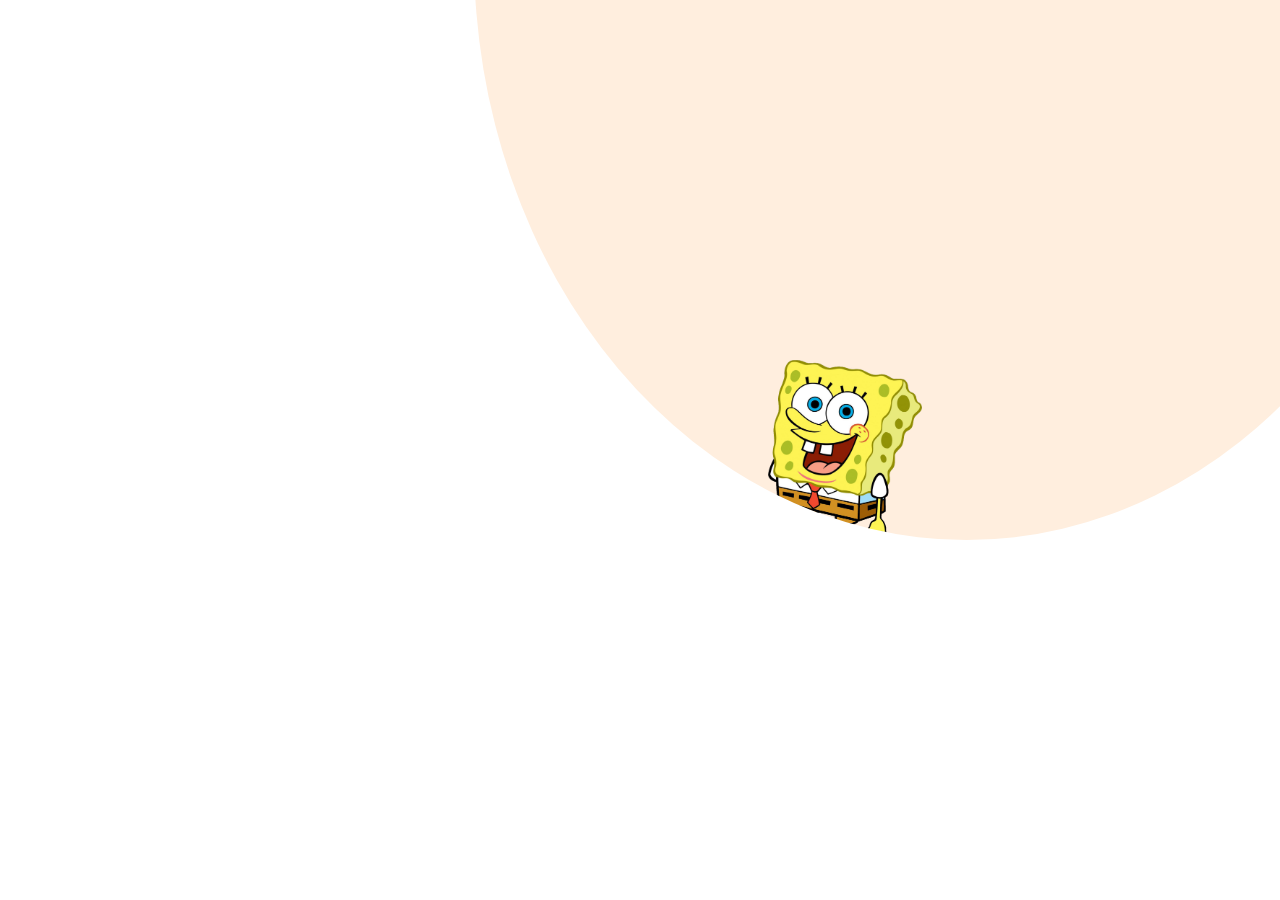
==== layout/foodSpin/index.html @ 6172d0fb "spongebob done" ====
<!DOCTYPE html>
<html lang="en">
<head>
    <meta charset="UTF-8">
    <meta http-equiv="X-UA-Compatible" content="IE=edge">
    <meta name="viewport" content="width=device-width, initial-scale=1.0">
    <link rel="stylesheet" href="style.css">
    <title>foodSpin</title>
</head>
<body>
    <div id="container" >
        <div class="backgroundLayer1"></div>
        <div class="backgroundLayer2"></div>
        <div class="elem1">
            <img src="img/spongebob.png" alt="">
        </div>
    </div>
</body>
</html>
---- layout/foodSpin/style.css ----
body{
  margin:0;
  padding:0;
}
#container{
  margin:0;
  padding:0;
  width: 100%;
  height: 100vh;
  background: #FFEEDE;
  display: flex;
}
.backgroundLayer1{
  width: 30%;
  height: 100vh;
  background:#fff;
  z-index:3;
}
.backgroundLayer2{
 width: 70%;
 height: 100vh;
 position: relative;
 overflow:hidden;
 z-index:3;
}
.backgroundLayer2:before{
  content:"";
  width:110%;
  height:130vh;
  position:absolute;
  top:-70%;
  left:10%;
  border-radius:100%;
  box-shadow: 0px 0px 0px 100vh #fff;
}
.elem1{
  position: absolute;
  top:40%;
  left:60%;
  z-index: 2;
}
.elem1 img{
  width: 30%;
}
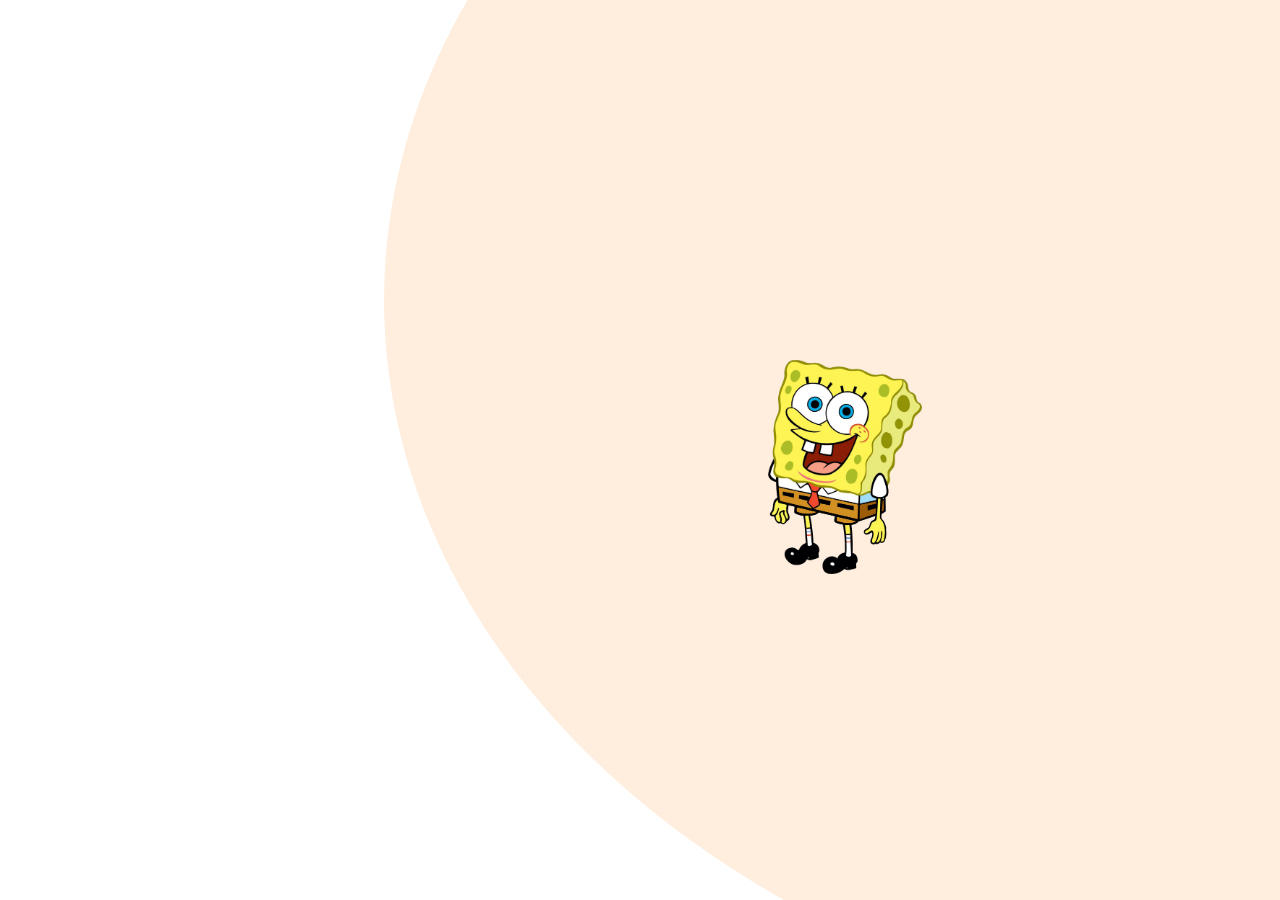
==== commit 79b0e394: "website" ====
--- a/layout/foodSpin/index.html
+++ b/layout/foodSpin/index.html
@@ -16,4 +16,5 @@
         </div>
     </div>
 </body>
+<script src="main.js"></script>
 </html>--- a/layout/foodSpin/style.css
+++ b/layout/foodSpin/style.css
@@ -26,11 +26,11 @@
 }
 .backgroundLayer2:before{
   content:"";
-  width:110%;
-  height:130vh;
+  width:2000px;
+  height: 1500px;
   position:absolute;
-  top:-70%;
-  left:10%;
+  top:-50%;
+  left:0%;
   border-radius:100%;
   box-shadow: 0px 0px 0px 100vh #fff;
 }
